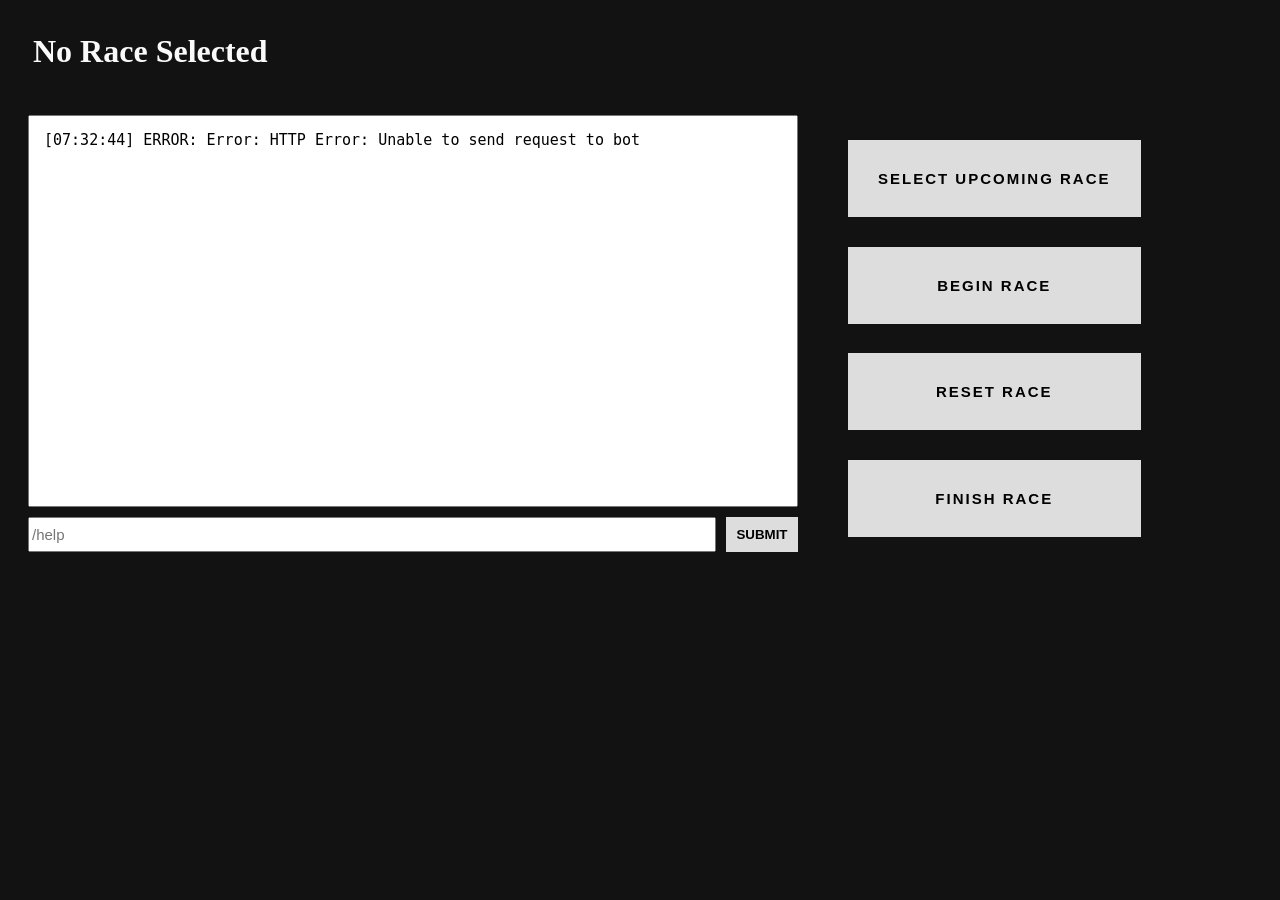
==== ui/static/index.html @ 8d8712dc "Initial Commit" ====
<!DOCTYPE html>
<html lang="en">
<head>
    <meta charset="UTF-8">
    <meta name="viewport" content="width=device-width, initial-scale=1.0">

    <title>expreli!</title>
    <link rel="stylesheet" href="./css/styles.css">
</head>
<body>
    <!-- Selection Box for selecting a race. Should default to display:none -->
    <div class="selection-box">
        <h2>Select a Race</h2>
        <form class="inner-selection-box" id="race-select-form"></form>
        <div class="selection-buttons">
            <button id="selection-cancel">CANCEL</button>
            <button id="selection-submit">SELECT RACE</button>
        </div>
    </div>

    <!-- Main UI -->
    <div class="main-ui" id="">
        <h1></h1>
        <section>
            <div class="log-box">
                <textarea id="log-info-box" rows="20" cols="80" readonly></textarea>
                <div class="submission-box">
                    <input id="command-input-box" type="text" placeholder="/help" />
                    <button id="submit-cmd-btn">SUBMIT</button>
                </div>
            </div>
            <div class="buttons">
                <button id="select-upcoming-race-btn">SELECT UPCOMING RACE</button>
                <button id="begin-race-btn">BEGIN RACE</button>
                <button id="reset-race-btn">RESET RACE</button>
                <button id="end-race-btn">FINISH RACE</button>
            </div>
        </section>
    </div>
    <script src="./js/ui.js"></script>
    <script src="./js/logger.js"></script>
    <script src="./js/api.js"></script>
    <script src="./js/main.js"></script>
</body>
</html>
---- ui/static/css/styles.css ----
body {
    background-color: #121212;
}

div {
    display: flex;
    flex-direction: column;
}

section {
    display: flex;
    min-width: 500px;
}

h1 {
    color: #FAFAFA;
    margin: 25px;
}

.log-box {
    margin: 20px;
}

.log-box textarea {
    font-size: 15px;
    padding: 15px;
    resize: none;
}

.log-box textarea:focus {
    outline: none;
}

.log-box {
    min-width: 500px;
    margin-top: 20px;
}

.submission-box {
    display: flex;
    flex-direction: row;
    margin-top: 10px;
    margin-bottom: 10px;
    height: 35px;
}

.submission-box input {
    width: 100%;
    font-size: 15px;
}

.submission-box input:focus {
    outline: none;
}

.submission-box button {
    width: 80px;
    margin-left: 10px;
    border-style: none;
    font-family: Arial, Helvetica, sans-serif;
    font-weight: bold;
}

.buttons {
    min-width: 200px;
    justify-content: space-around;
    padding: 30px;
}

.buttons button {
    border: none;
    width: 100%;
    padding: 30px;
    font-family: Arial, Helvetica, sans-serif;
    letter-spacing: 2px;
    font-size: 15px;
    font-weight: bold;
}

.selection-box {
    display: none;
    color: white;
    position: fixed;
    height: 75%;
    min-height: 600px;
    min-width: 400px;
    width: 50%;
    background-color: #505050;
    border-style: solid;
    border-color: black;
    border-width: 2px;
    border-radius: 20px;
    transform: translate(50%, 12%);
    z-index: 100;
}

.selection-box h2 {
    margin-left: 5%;
}

.inner-selection-box {
    padding-top: 2px;
    padding-bottom: 10px;
    margin: auto;
    margin-top: 20px;
    height: 70%;
    width: 90%;
    border-style: solid;
    border-width: 2px;
    border-color: black;
    display: flex;
    flex-direction: column;
    justify-content: flex-start;
    overflow-y: scroll;
}

.inner-selection-box label {
    margin-top: 2px;
    margin-left: 2px;
    margin-right: 2px;
    font-size: 20px;
    padding: 20px;
    user-select: none;
}

.inner-selection-box input {
    opacity: 0%;
    position: absolute;
    width: 0%;
}

.inner-selection-box label:has(input:checked) {
    color: black;
    background-color: lightgray;
}

.selection-buttons {
    display: flex;
    flex-direction: row;
    justify-content: space-around;
    align-items: center;
    margin: auto;
    height: 10%;
    min-height: 100px;
    width: 90%;
}

.selection-buttons button {
    width: 30%;
    height: 50%;
    border: none;
    font-family: Arial, Helvetica, sans-serif;
    letter-spacing: 2px;
    font-size: 15px;
    font-weight: bold;
}

#background {
    pointer-events: none;
    user-select: none;
    opacity: 50%;
}

button:disabled {
    background-color: #606060;
    color: black;
}

button:hover:not(:disabled) {
    background-color: #FAFAFA;
}

button:active:not(:disabled) {
    background-color: #F3F3F3
}

button:not(:disabled:not(active)) {
    background-color: #DDDDDD
}
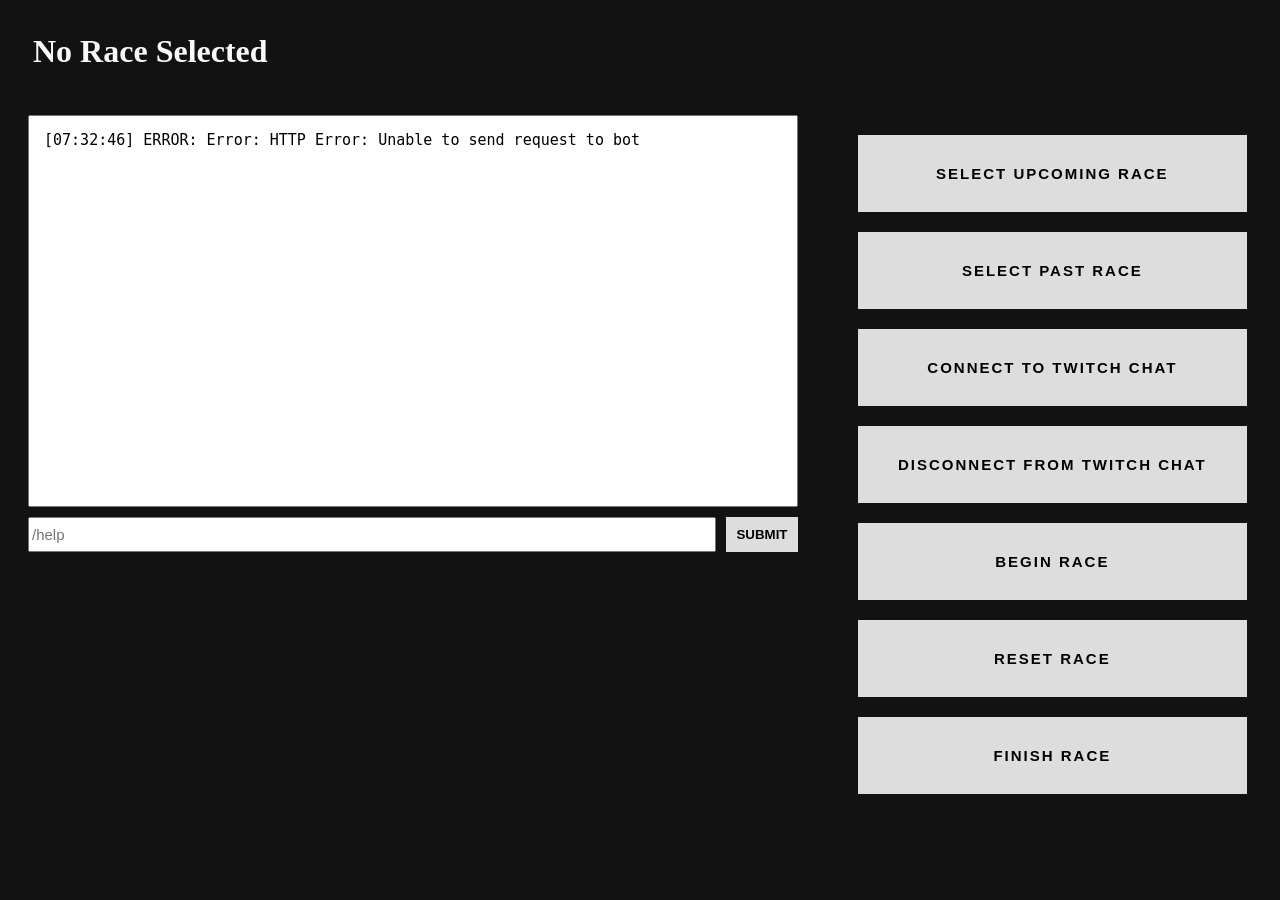
==== commit 8bf96fb0: "Add more functionality to control panel including ability to connect to Twitch chat" ====
--- a/ui/static/index.html
+++ b/ui/static/index.html
@@ -31,6 +31,9 @@
             </div>
             <div class="buttons">
                 <button id="select-upcoming-race-btn">SELECT UPCOMING RACE</button>
+                <button id="select-past-race-btn">SELECT PAST RACE</button>
+                <button id="connect-to-twitch-btn">CONNECT TO TWITCH CHAT</button>
+                <button id="disconnect-from-twitch-btn">DISCONNECT FROM TWITCH CHAT</button>
                 <button id="begin-race-btn">BEGIN RACE</button>
                 <button id="reset-race-btn">RESET RACE</button>
                 <button id="end-race-btn">FINISH RACE</button>
--- a/ui/static/css/styles.css
+++ b/ui/static/css/styles.css
@@ -71,6 +71,7 @@
     border: none;
     width: 100%;
     padding: 30px;
+    margin: 10px;
     font-family: Arial, Helvetica, sans-serif;
     letter-spacing: 2px;
     font-size: 15px;
@@ -82,8 +83,8 @@
     color: white;
     position: fixed;
     height: 75%;
+    min-width: 400px;
     min-height: 600px;
-    min-width: 400px;
     width: 50%;
     background-color: #505050;
     border-style: solid;
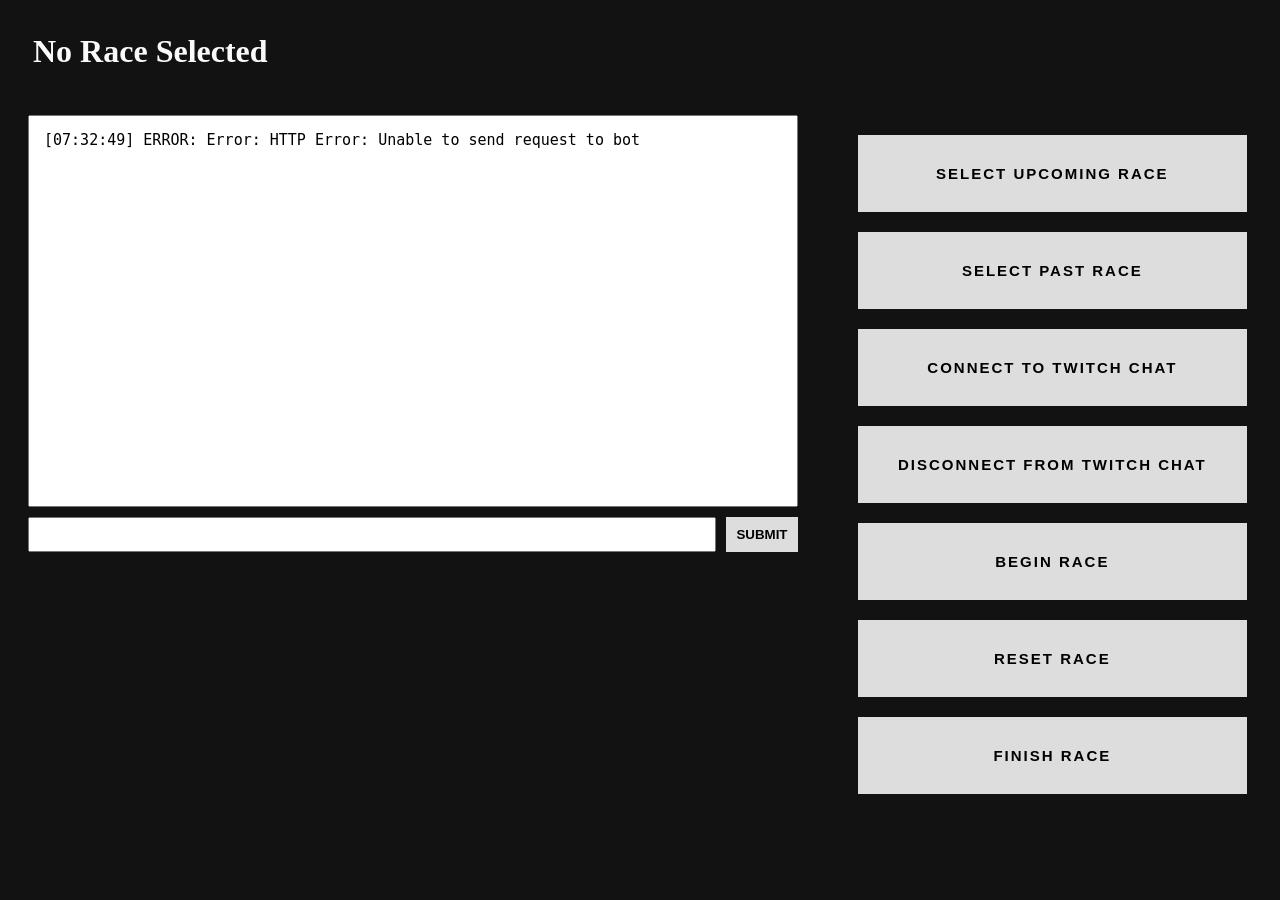
==== commit a9927000: "Implement caching and more control panel commands." ====
--- a/ui/static/index.html
+++ b/ui/static/index.html
@@ -25,7 +25,7 @@
             <div class="log-box">
                 <textarea id="log-info-box" rows="20" cols="80" readonly></textarea>
                 <div class="submission-box">
-                    <input id="command-input-box" type="text" placeholder="/help" />
+                    <input type="text" id="command-input-box" type="text" />
                     <button id="submit-cmd-btn">SUBMIT</button>
                 </div>
             </div>
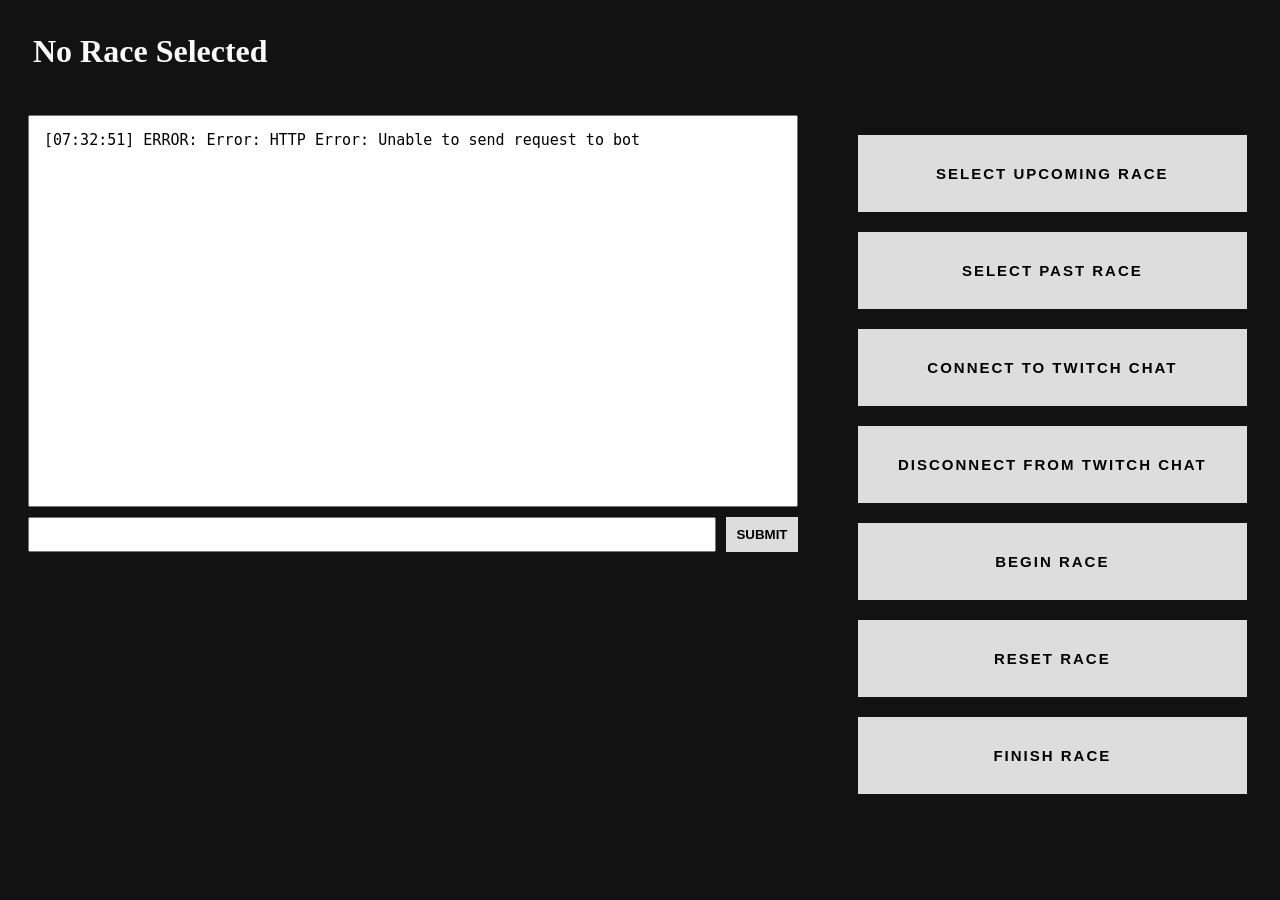
==== commit 718c04d0: "Change the page title for the stats page and control panel." ====
--- a/ui/static/index.html
+++ b/ui/static/index.html
@@ -4,7 +4,7 @@
     <meta charset="UTF-8">
     <meta name="viewport" content="width=device-width, initial-scale=1.0">
 
-    <title>expreli!</title>
+    <title>Control Panel</title>
     <link rel="stylesheet" href="./css/styles.css">
 </head>
 <body>
